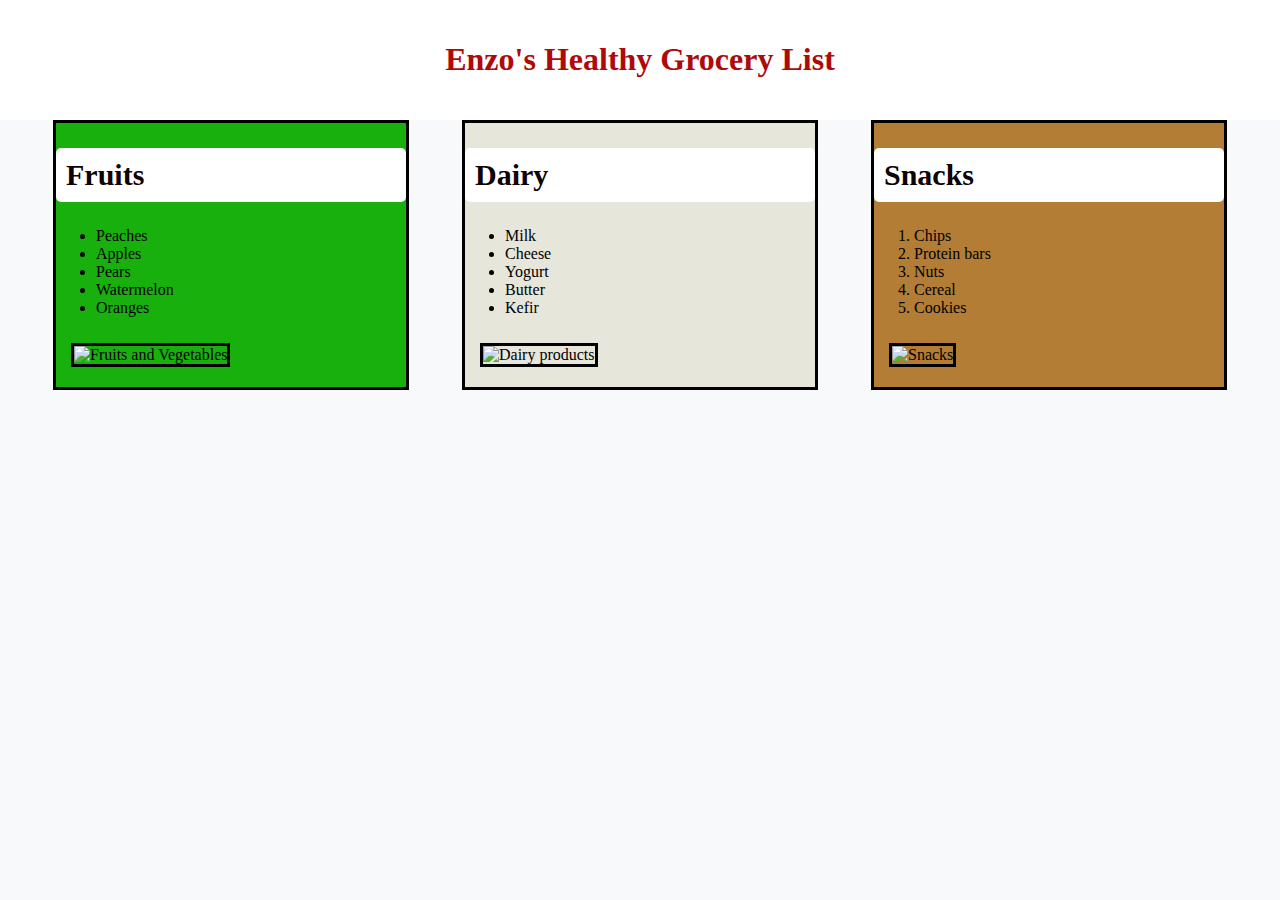
==== grocerylist.html @ 360cd28e "Final boss" ====
<!DOCTYPE html>
<html lang="en">
<head>
  <meta charset="UTF-8">
  <meta name="viewport" content="width=device-width, initial-scale=1.0">
  <title>Groceries</title>
<link rel="stylesheet" href="style.css">
</head>
<body>
  <header>
    <h1>Enzo's Healthy Grocery List</h1>
  </header>
  <div class="container">
  <section class="fruits">
    <h2>Fruits</h2>
    <ul>
        <li>Peaches</li>
        <li>Apples</li>
        <li>Pears</li>
        <li>Watermelon</li>
        <li>Oranges</li>
    </ul>
    <img src="https://cdn-prod.medicalnewstoday.com/content/images/articles/316/316022/a-colorful-selection-of-fruits-and-vegetables.jpg" alt="Fruits and Vegetables" width="200px"/>
</section>

<section class="dairy">
    <h2>Dairy</h2>
    <ul>
        <li>Milk</li>
        <li>Cheese</li>
        <li>Yogurt</li>
        <li>Butter</li>
        <li>Kefir</li>
    </ul>
    <img src="https://cu-website-cms-prd.s3.amazonaws.com/Milk_Products_ca4b0ea83e.jpg" alt="Dairy products" width="200px"/>
</section>

<section class="snacks">
    <h2>Snacks</h2>
    <ol>
        <li>Chips</li>
        <li>Protein bars</li>
        <li>Nuts</li>
        <li>Cereal</li>
        <li>Cookies</li>
    </ol>
    <img src="https://www.tastingtable.com/img/gallery/25-most-popular-snacks-in-america-ranked-worst-to-best/l-intro-1645492743.jpg" alt="Snacks" width="200px"/>
</section>
</div>
</body>
</html>
---- style.css ----
header {
  background-color: white;
  height: 80px; 
  padding: 20px;
  text-align: center;
}

body {
  font-family: copperplate, fantasy;
  margin: 0;
  padding: 0;
  background-color: #f8f9fa;
}

h1{
  color: rgb(176, 9, 9);
  font-family: solid, copperplate, fantasy;
  transition: 0.20s;
}

h1:hover{
  text-shadow: 0 20px 30px rgba(0, 0, 0, 0.5);
}

h2{
  font-family: 'copperplate' fantasy;
    color: rgb(14, 2, 2);
    padding: 10px;
    border-radius: 5px;
    font-size: 30px;
    font-weight: bold;
}

img{
  width: 200px;
  margin: 10px 25px 20px 15px;
  padding: 0.01px;
  border: 3px solid, black;
}

.fruits{
  background-color: rgb(24, 176, 13);
  border: 3px, solid, black;
  border-color: black;
  width: 350px;
}

.dairy{
  background-color: rgb(231, 230, 219);
  border: 3px, solid, black;
  border-color: black;
  width: 350px;
}

.snacks{
  background-color: rgb(179, 125, 54);
  border: 3px, solid, black;
  border-color: black;
  width: 350px;
}

.fruits h2{
  background-color: white;
}

.dairy h2{
  background-color: white;
}

.snacks h2{
  background-color: white;
}

.container{
  display: flex;
  justify-content: space-evenly;
}
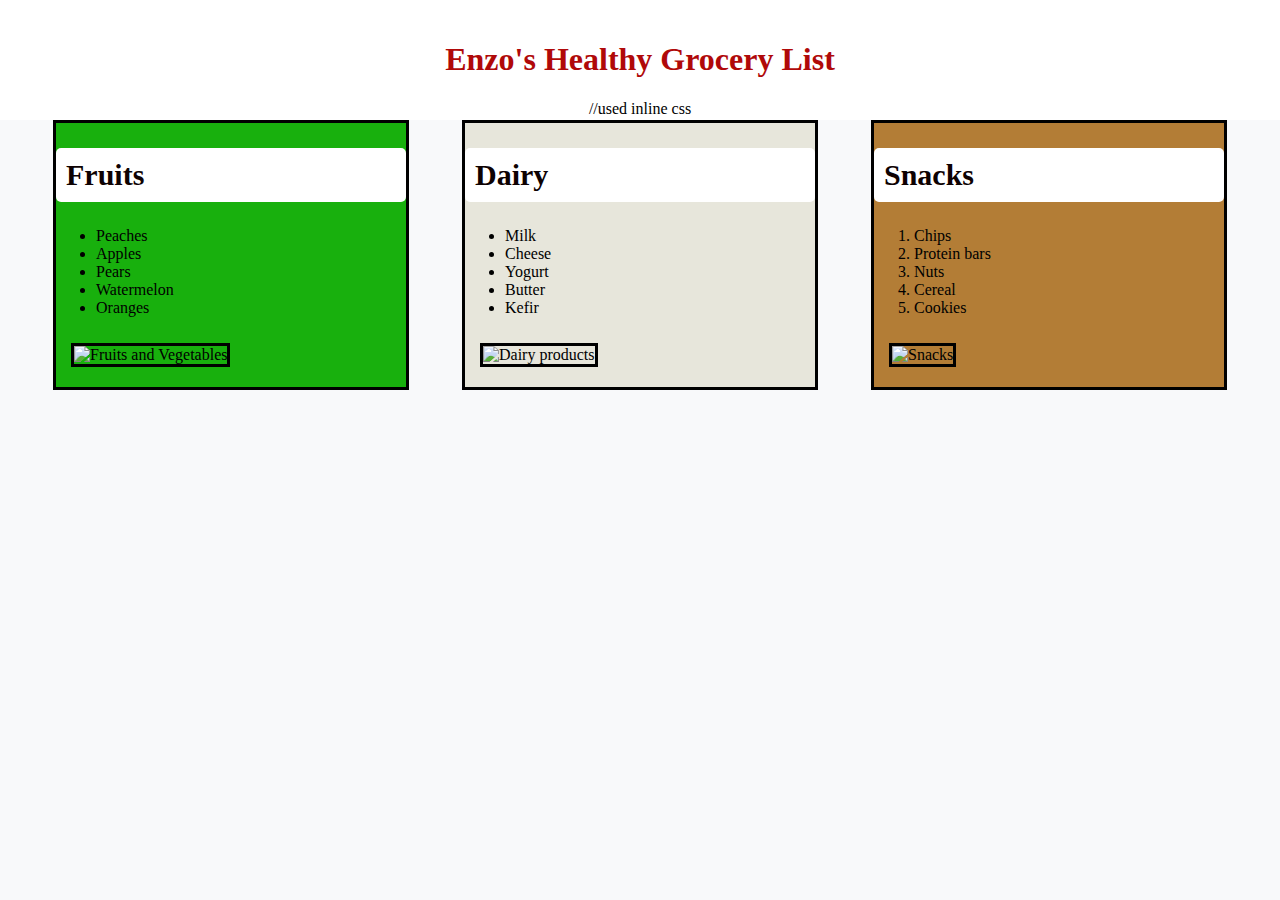
==== commit 4b18ca51: "Latest commit" ====
--- a/grocerylist.html
+++ b/grocerylist.html
@@ -8,7 +8,7 @@
 </head>
 <body>
   <header>
-    <h1>Enzo's Healthy Grocery List</h1>
+    <h1 style="color: rgb(176, 9, 9); font-family: solid, copperplate, fantasy; transition: 0.20s; ">Enzo's Healthy Grocery List</h1> //used inline css
   </header>
   <div class="container">
   <section class="fruits">
--- a/style.css
+++ b/style.css
@@ -10,12 +10,6 @@
   margin: 0;
   padding: 0;
   background-color: #f8f9fa;
-}
-
-h1{
-  color: rgb(176, 9, 9);
-  font-family: solid, copperplate, fantasy;
-  transition: 0.20s;
 }
 
 h1:hover{
